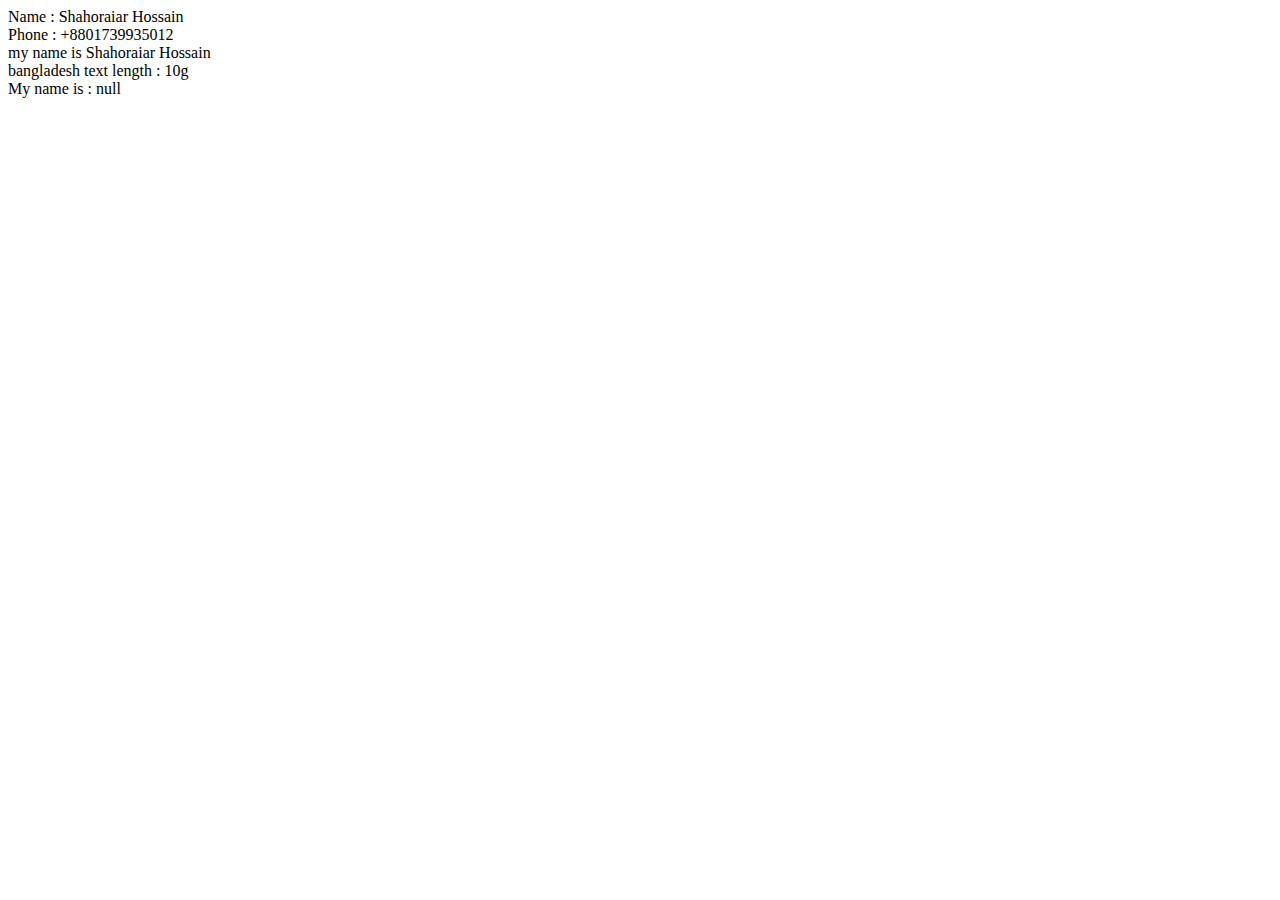
==== First_project/index.html @ 0c5247f7 "first commit" ====
<!DOCTYPE html>
<html lang="en">
<head>
    <meta charset="UTF-8">
    <meta name="viewport" content="width=device-width, initial-scale=1.0">
    <title>Document</title>
</head>
<body>
    

    <script>
        // alert("shahoraiar hossain");
        document.write('Name  : Shahoraiar Hossain <br/0>');
        document.write('Phone : +8801739935012');
        console.log('I LOVE BANGLADESH');//OUTPUT console e dekha jabe

        //string concatation 
        var first_name = 'Shahoraiar' ;
        var last_name = ' Hossain' ;
        var full_name = first_name + last_name ;
        document.write("<br/>my name is "+full_name) ;
        document.write('<br>')

        //string library
        var text = 'Bangladesh';
        document.write('bangladesh text length : ' + text.length );
        document.write(text.charAt(3));

        //how to store input in variable
        var get_input = prompt("Enter your Name : ");
        document.write("<br/>My name is : " + get_input) ;
        
    </script>
</body>
</html>
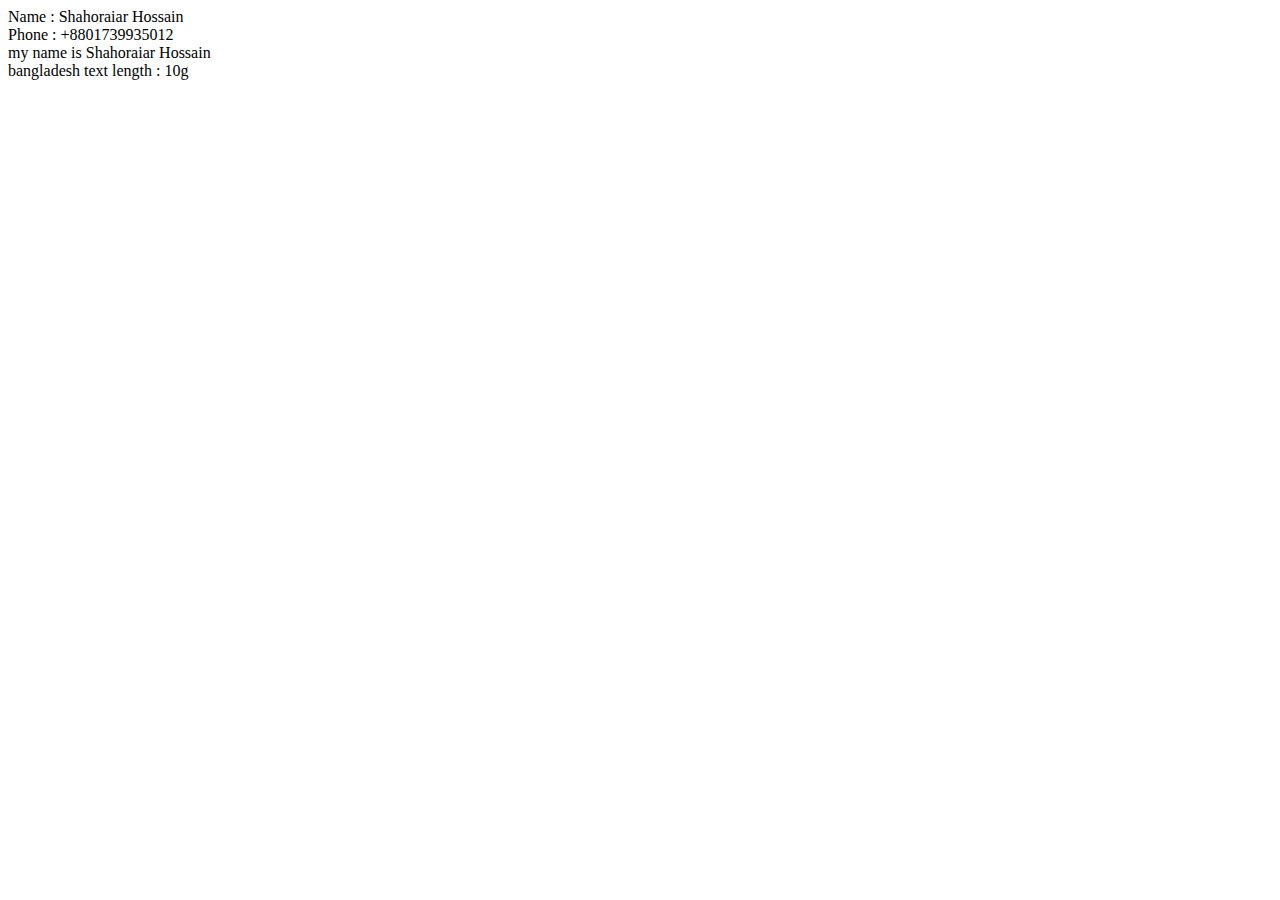
==== commit e9329918: "second" ====
--- a/First_project/index.html
+++ b/First_project/index.html
@@ -27,9 +27,10 @@
         document.write(text.charAt(3));
 
         //how to store input in variable
-        var get_input = prompt("Enter your Name : ");
+        // var get_input = prompt("Enter your Name : ");
         document.write("<br/>My name is : " + get_input) ;
         
+
     </script>
 </body>
 </html>